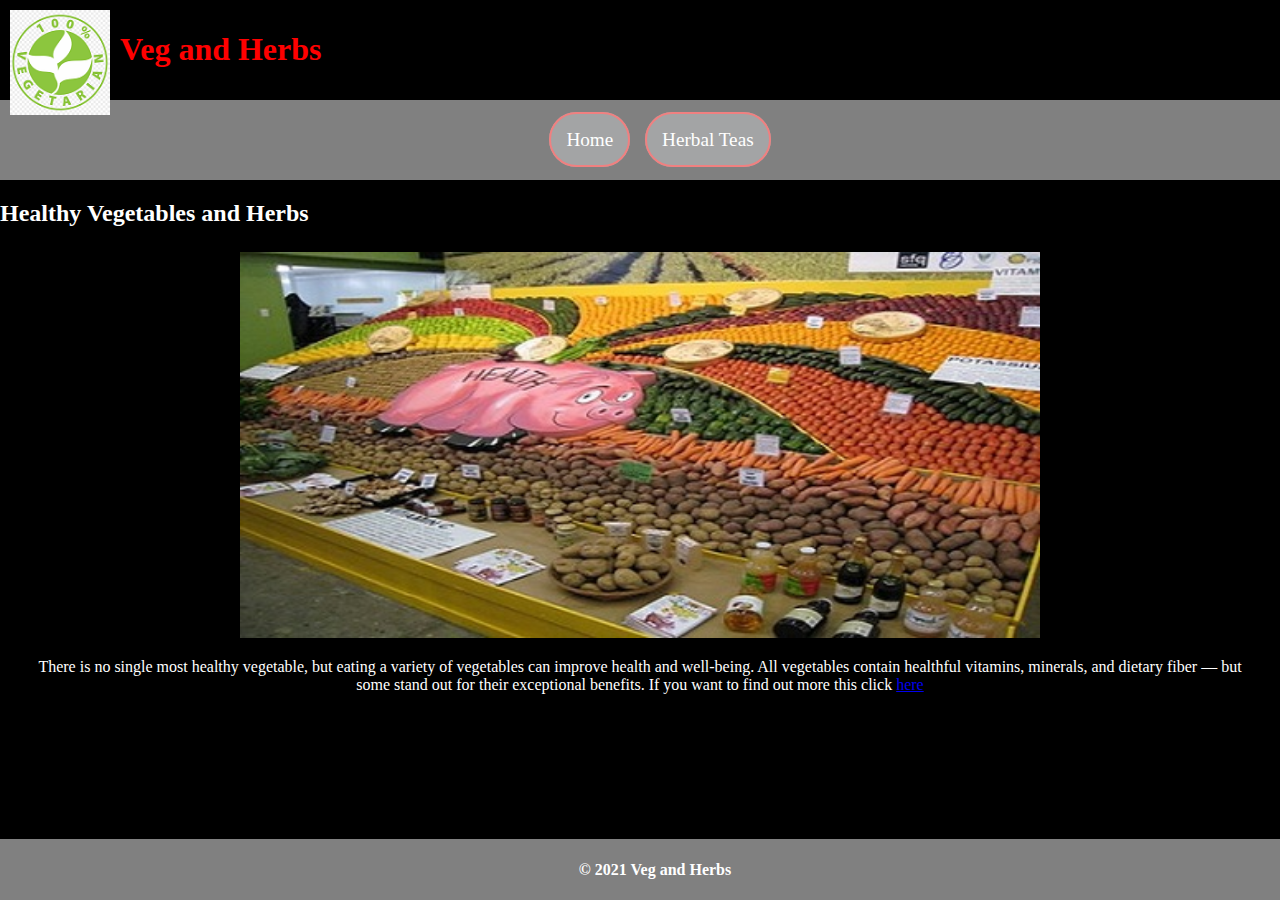
==== index.html @ a1fb9b49 "Add files via upload" ====
<!-- Homepage of herbal tea website -->
<!DOCTYPE html>
<html lang="en">
    <head>
        <!-- metadata -->
        <meta charset="utf-8">
        <meta name="viewport" content="width-device-width, initial-scale=1.0">
        <meta http-equiv="X-UA-Compatible" content="ie=edge">
        <meta name ="description" content="Website for herbal tea">
        <meta name="keywords" content="Herbs, Tea, Vegetarian">
        <title>Veg and Herbs</title>
        <link rel="stylesheet" href="styles/styles.css">
        <style>
            body {background:black;}
        </style>
    </head>
        <body>
         <header>
          <img style= "float:left; margin-right:10px;" src="images/veg_logo.png" alt="logo" width=100 >
          <h1 style="color: red">Veg and Herbs</h1>
        </header>

        <!-- navigation-->
        
        <nav>
            <ul>
                <li> <a href="index.html">Home</a></li>
                <li> <a href="herbtea.html">Herbal Teas</a></li>

            </ul>
        </nav>
        <main>
            <h2 style="color: white;">Healthy Vegetables and Herbs</h2>
            <section class="pagetop">
                <img width="800" src="images/freshproduce.jpg" alt="fresh produce">
                <p style="color: white;">There is no single most healthy vegetable, but eating a variety of vegetables can improve health and well-being.
                    All vegetables contain healthful vitamins, minerals, and dietary fiber — but some stand out for their exceptional benefits. If you want to find out more
                    this click <a href="https://www.medicalnewstoday.com/articles/323319">here</a></p>
            </section>
            <footer>
            <h4 style="color: white">&copy; 2021 Veg and Herbs </h4>
            </footer>
        </main>
</html>
---- styles/styles.css ----
nav{
    background-color: gray;
    padding: 10px;
}
nav ul{
    text-align: center;
    font-size: 1.2em;
}
nav ul li {
    list-style-type:none ;
    background-color: rgb(163, 164, 165);
    display: inline;
    padding: 15px;
    margin: 5px;
    border: 2px solid  lightcoral;
    border-radius: 70px;

}
nav ul li a {
    color: white;
    text-decoration: none;

}
nav ul li:hover
{background-color: lightcoral}

header {
background-color: black;
padding: 10px;
}
footer {
    padding: 0;
    margin: 0;
    position: fixed;
    bottom: 0px;
    width: 100%;
    background-color: black;
}
body{
    font-family: Verdana;
    margin: 0;
}
.pagetop {
    text-align: center;
    border: 5px solid black;
    margin: 10px;
    padding-right: 15px;
    padding-left: 15px;
}
.imghealthy
{

    width: 30%;
}


footer {
    background-color:gray;
    clear: both;
    text-align: center;
    padding-right: 15px;
    padding-left: 15px;
}
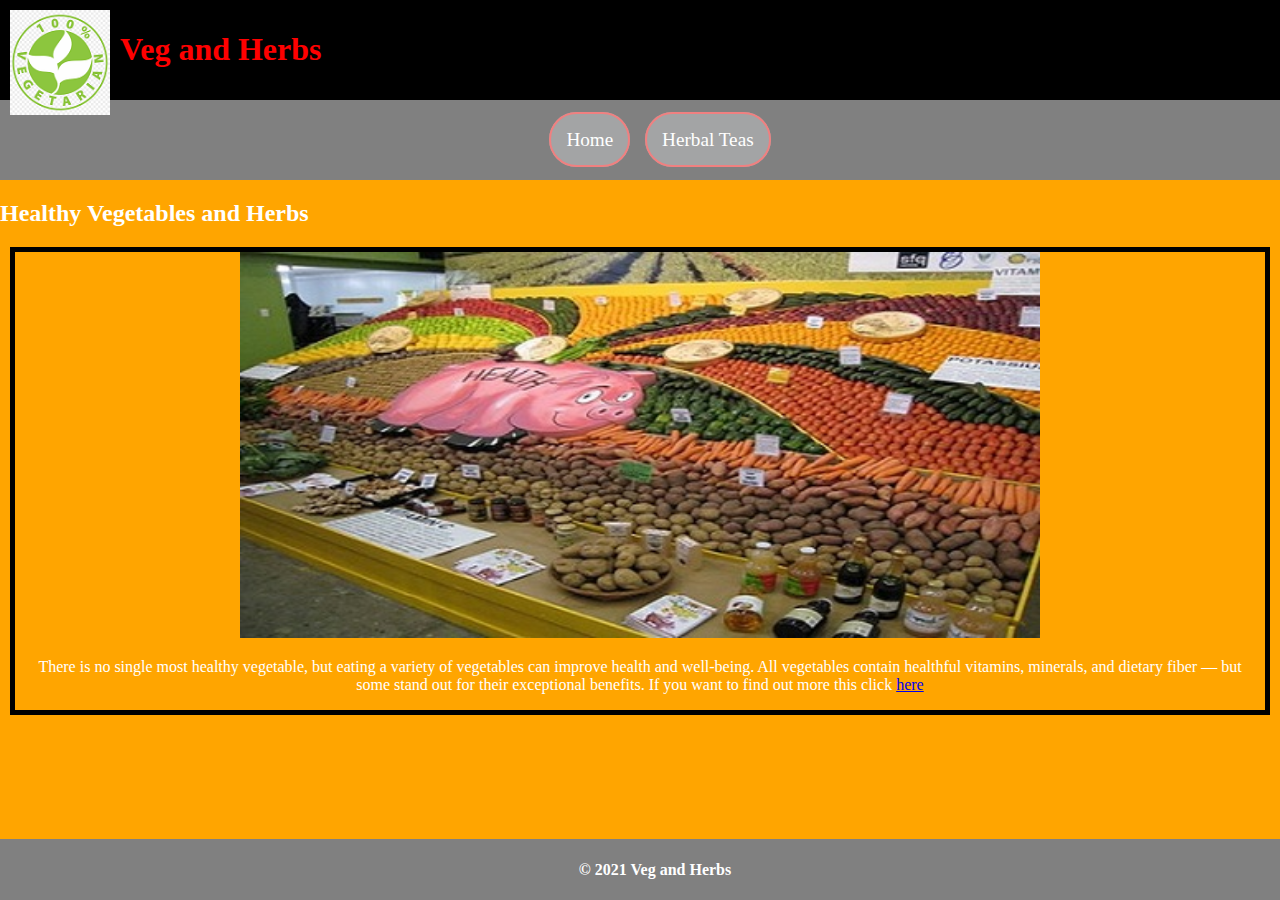
==== commit 488c160c: "orange background" ====
--- a/index.html
+++ b/index.html
@@ -11,7 +11,7 @@
         <title>Veg and Herbs</title>
         <link rel="stylesheet" href="styles/styles.css">
         <style>
-            body {background:black;}
+            body {background:orange;}
         </style>
     </head>
         <body>
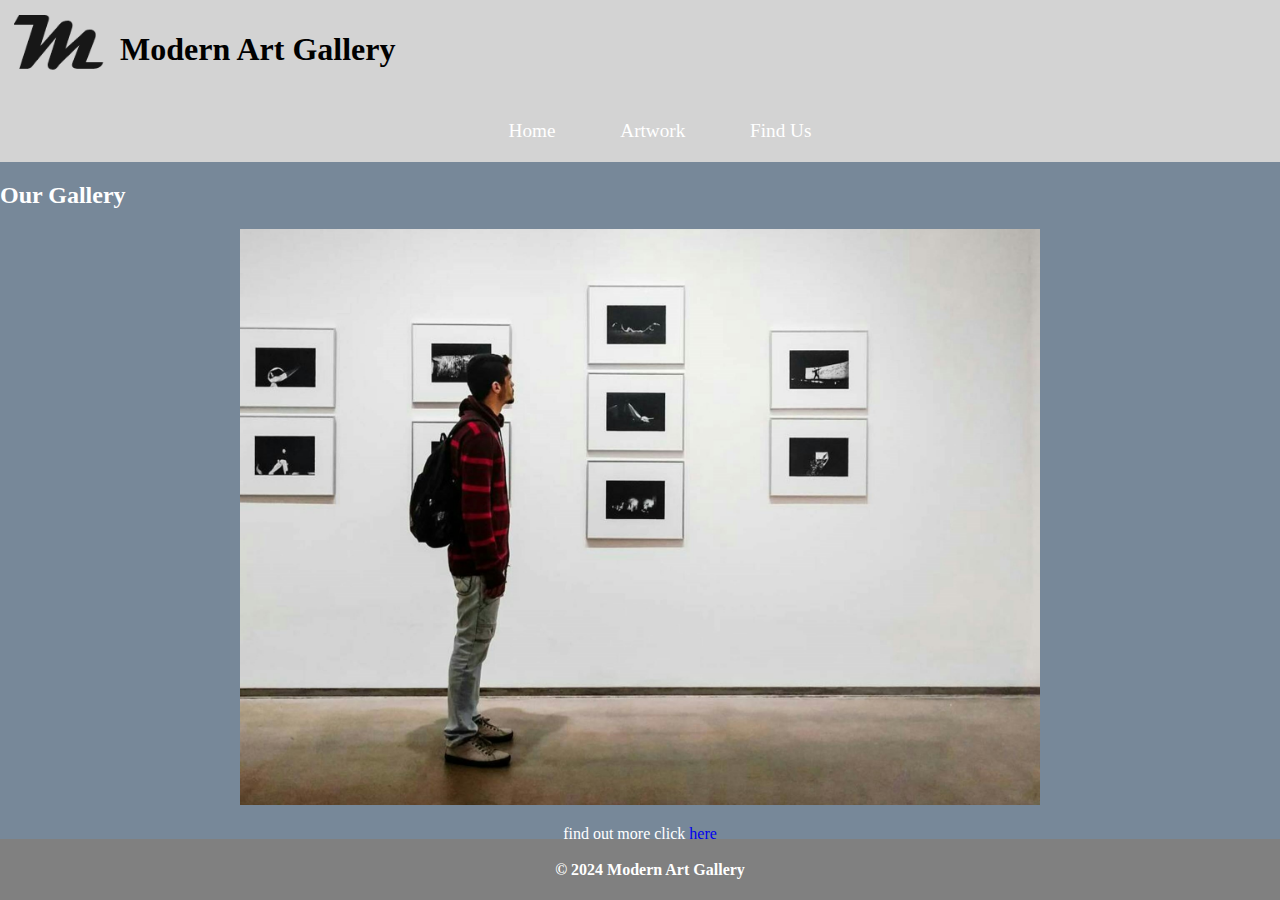
==== commit 2280ad52: "Add files via upload" ====
--- a/index.html
+++ b/index.html
@@ -6,18 +6,18 @@
         <meta charset="utf-8">
         <meta name="viewport" content="width-device-width, initial-scale=1.0">
         <meta http-equiv="X-UA-Compatible" content="ie=edge">
-        <meta name ="description" content="Website for herbal tea">
-        <meta name="keywords" content="Herbs, Tea, Vegetarian">
-        <title>Veg and Herbs</title>
+        <meta name ="description" content="">
+        <meta name="keywords" content="">
+        <title>Modern Art Gallery</title>
         <link rel="stylesheet" href="styles/styles.css">
         <style>
-            body {background:orange;}
+            body {background:lightslategray;}
         </style>
     </head>
         <body>
          <header>
-          <img style= "float:left; margin-right:10px;" src="images/veg_logo.png" alt="logo" width=100 >
-          <h1 style="color: red">Veg and Herbs</h1>
+          <img style= "float:left; margin-right:10px;" src="images/Logo.png" alt="logo" width=100 >
+          <h1 style="color:black (0, 0, 0)">Modern Art Gallery</h1>
         </header>
 
         <!-- navigation-->
@@ -25,20 +25,19 @@
         <nav>
             <ul>
                 <li> <a href="index.html">Home</a></li>
-                <li> <a href="herbtea.html">Herbal Teas</a></li>
+                <li> <a href="artwork.html">Artwork</a></li>
+                <li> <a href="findus.html">Find Us</a></li>
 
             </ul>
         </nav>
         <main>
-            <h2 style="color: white;">Healthy Vegetables and Herbs</h2>
+            <h2 style="color: white;">Our Gallery</h2>
             <section class="pagetop">
-                <img width="800" src="images/freshproduce.jpg" alt="fresh produce">
-                <p style="color: white;">There is no single most healthy vegetable, but eating a variety of vegetables can improve health and well-being.
-                    All vegetables contain healthful vitamins, minerals, and dietary fiber — but some stand out for their exceptional benefits. If you want to find out more
-                    this click <a href="https://www.medicalnewstoday.com/articles/323319">here</a></p>
+                <img width="800" src="images/pexels-matheus-viana-2372977.jpg" alt="Photo Of Gallery">
+                <p style="color: white;">find out more click <a href="https://www.medicalnewstoday.com/articles/323319">here</a></p>
             </section>
             <footer>
-            <h4 style="color: white">&copy; 2021 Veg and Herbs </h4>
+            <h4 style="color: white">&copy; 2024 Modern Art Gallery </h4>
             </footer>
         </main>
 </html>--- a/styles/styles.css
+++ b/styles/styles.css
@@ -1,6 +1,6 @@
 nav{
-    background-color: gray;
-    padding: 10px;
+    background-color: lightgrey;
+    padding: 1px;
 }
 nav ul{
     text-align: center;
@@ -8,12 +8,10 @@
 }
 nav ul li {
     list-style-type:none ;
-    background-color: rgb(163, 164, 165);
+    background-color: lightgray;
     display: inline;
-    padding: 15px;
-    margin: 5px;
-    border: 2px solid  lightcoral;
-    border-radius: 70px;
+    padding: 20px;
+    margin: 10px;
 
 }
 nav ul li a {
@@ -22,10 +20,10 @@
 
 }
 nav ul li:hover
-{background-color: lightcoral}
+{background-color: gray}
 
 header {
-background-color: black;
+background-color: lightgray;
 padding: 10px;
 }
 footer {
@@ -42,12 +40,11 @@
 }
 .pagetop {
     text-align: center;
-    border: 5px solid black;
     margin: 10px;
     padding-right: 15px;
     padding-left: 15px;
 }
-.imghealthy
+.img1
 {
 
     width: 30%;
@@ -58,6 +55,6 @@
     background-color:gray;
     clear: both;
     text-align: center;
-    padding-right: 15px;
-    padding-left: 15px;
+    padding-right: 10px;
+    padding-left: 10px;
 }
